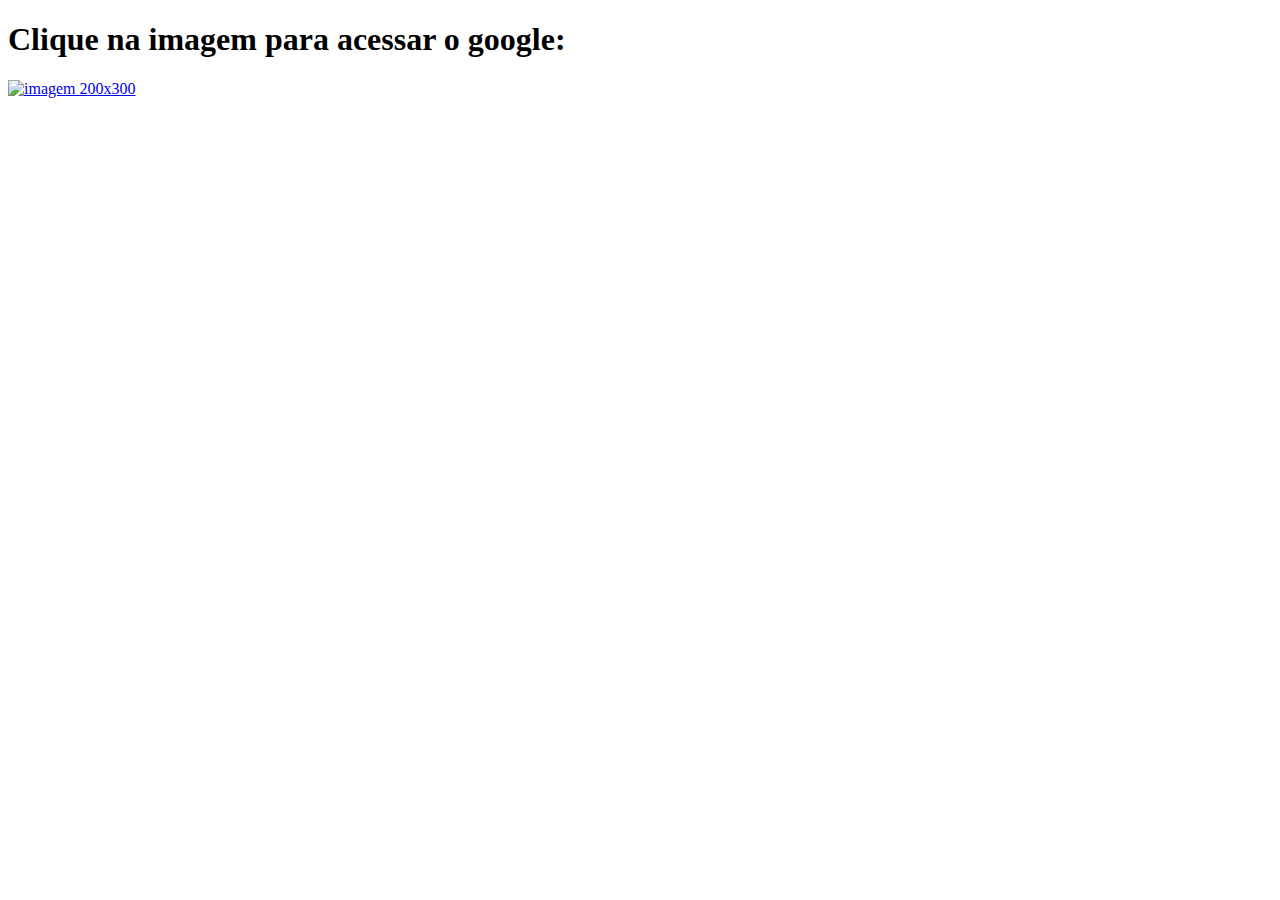
==== desafio-2/index.html @ 75520e88 "primeiro envio dos desafio conlcuidos" ====
<!DOCTYPE html>
<html lang="en">
<head>
    <meta charset="UTF-8">
    <meta http-equiv="X-UA-Compatible" content="IE=edge">
    <meta name="viewport" content="width=device-width, initial-scale=1.0">
    <title>Desafio-02</title>
</head>
<body>
    <h1>Clique na imagem para acessar o google:</h1>

    <a href="https://google.com"> <img src="/src/200x300.png" alt="imagem 200x300">
   </a>
   

</body>
</html>
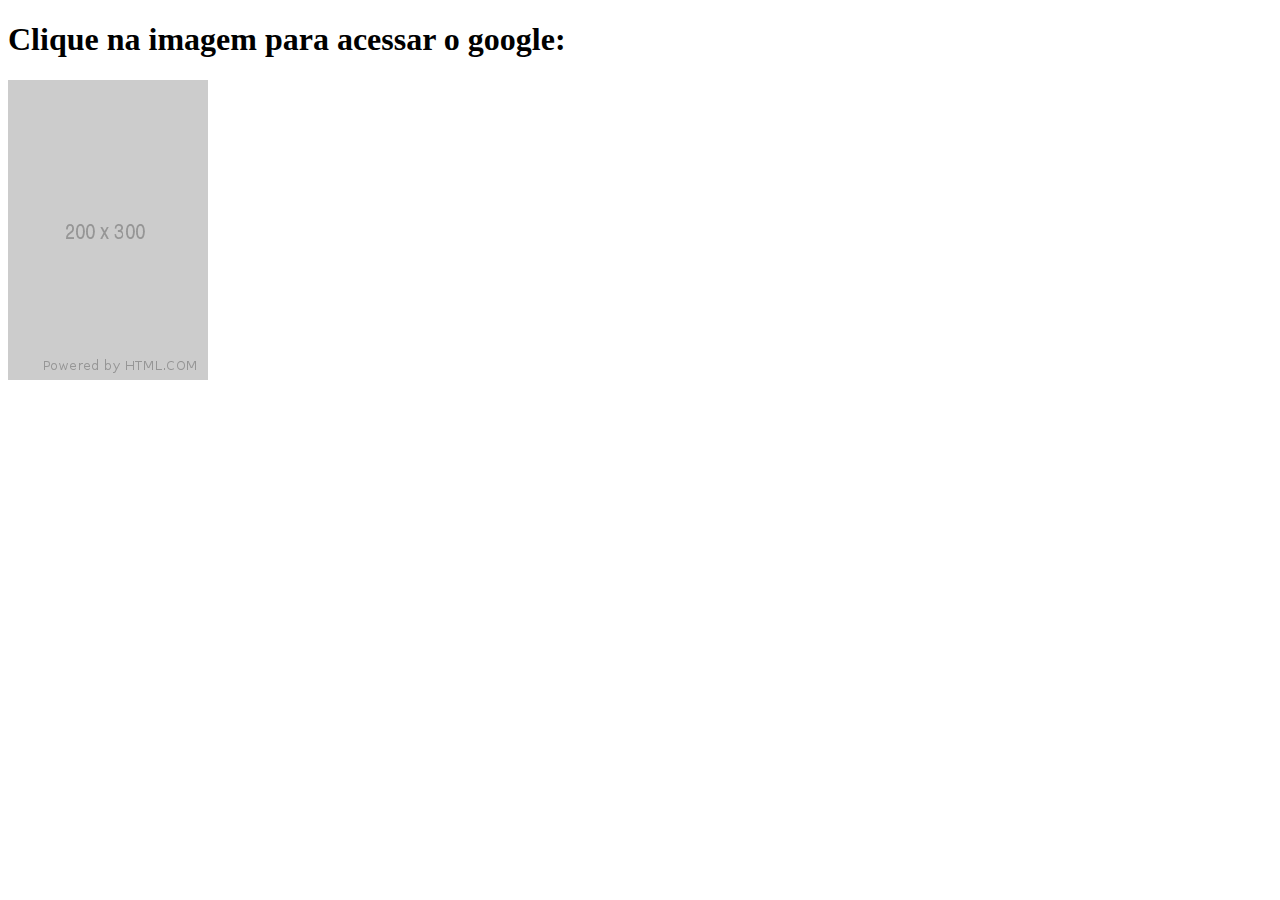
==== commit 30e7d7cb: "correção de codigo feita apos avalição" ====
--- a/desafio-2/index.html
+++ b/desafio-2/index.html
@@ -9,7 +9,7 @@
 <body>
     <h1>Clique na imagem para acessar o google:</h1>
 
-    <a href="https://google.com"> <img src="/src/200x300.png" alt="imagem 200x300">
+    <a href="https://google.com"> <img src="/desafio-2/src/200x300.png" alt="imagem 200x300">
    </a>
    
 
